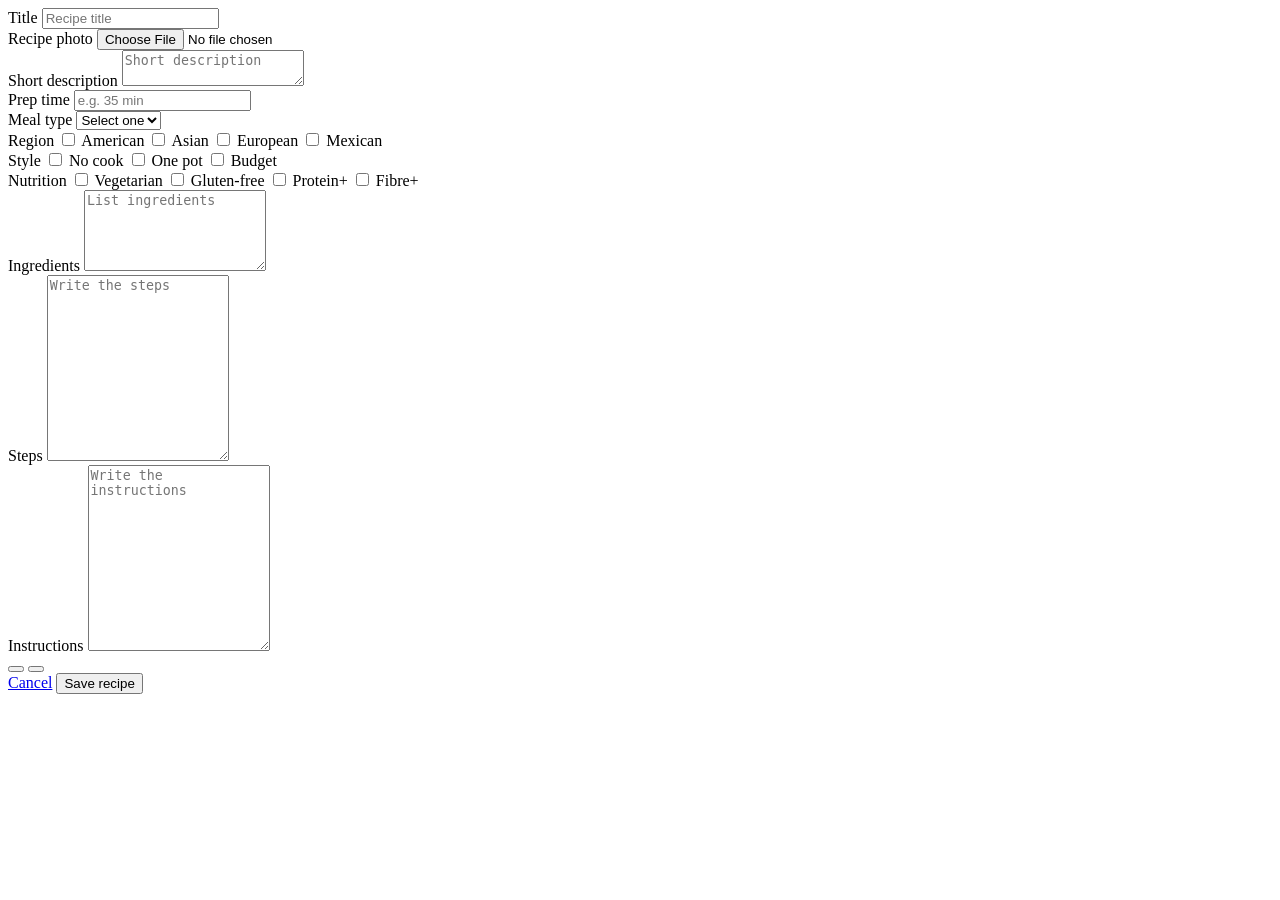
==== src/main/resources/templates/add-recipe.html @ c048ef6a "first commit (front + login/register/add recipe logic)" ====
<!DOCTYPE html>
<html lang="en" xmlns:th="http://www.thymeleaf.org">
  <head>
    <meta charset="UTF-8" />
    <meta name="viewport" content="width=device-width, initial-scale=1.0" />
    <title>Add Recipe</title>
    <link rel="stylesheet" th:href="@{/css/style.css(v=63)}" href="/css/style.css?v=63" />
  </head>
  <body class="page-recipes">
    <div th:replace="~{fragments :: navbar}"></div>

    <main class="page-content">
      <section class="add-recipe-page">
        <div class="add-recipe-shell">
          <div class="add-recipe-card add-recipe-card--split" data-book>
          <form id="add-recipe-form" class="add-recipe-form add-recipe-form--split" th:action="@{/recipes/add}" method="post" enctype="multipart/form-data">
            <input type="hidden" th:name="${_csrf.parameterName}" th:value="${_csrf.token}" />
            <div class="add-recipe-spread add-recipe-spread--one">
              <div class="add-recipe-col add-recipe-col--left">
                <div class="add-recipe-field">
                  <label for="recipe-title">Title</label>
                  <input id="recipe-title" name="title" type="text" placeholder="Recipe title" required />
                </div>
                <div class="add-recipe-field">
                  <label for="recipe-photo">Recipe photo</label>
                  <input id="recipe-photo" name="photo" type="file" accept="image/*" />
                </div>
                <div class="add-recipe-field">
                  <label for="recipe-desc">Short description</label>
                  <textarea id="recipe-desc" name="shortDescription" rows="2" placeholder="Short description"></textarea>
                </div>
                <div class="add-recipe-grid">
                  <div class="add-recipe-field">
                    <label for="recipe-time">Prep time</label>
                    <input id="recipe-time" name="prepTime" type="text" placeholder="e.g. 35 min" required />
                  </div>
                  <div class="add-recipe-field">
                    <label for="recipe-meal">Meal type</label>
                    <select id="recipe-meal" name="mealType" required>
                      <option value="" disabled selected>Select one</option>
                      <option>Breakfast</option>
                      <option>Lunch</option>
                      <option>Dinner</option>
                      <option>Dessert</option>
                    </select>
                  </div>
                </div>
                <div class="add-recipe-tags">
                  <div class="add-recipe-tag-group">
                    <span>Region</span>
                    <label><input type="checkbox" name="regionTags" value="American" /> American</label>
                    <label><input type="checkbox" name="regionTags" value="Asian" /> Asian</label>
                    <label><input type="checkbox" name="regionTags" value="European" /> European</label>
                    <label><input type="checkbox" name="regionTags" value="Mexican" /> Mexican</label>
                  </div>
                  <div class="add-recipe-tag-group">
                    <span>Style</span>
                    <label><input type="checkbox" name="styleTags" value="No cook" /> No cook</label>
                    <label><input type="checkbox" name="styleTags" value="One pot" /> One pot</label>
                    <label><input type="checkbox" name="styleTags" value="Budget" /> Budget</label>
                  </div>
                  <div class="add-recipe-tag-group">
                    <span>Nutrition</span>
                    <label><input type="checkbox" name="nutritionTags" value="Vegetarian" /> Vegetarian</label>
                    <label><input type="checkbox" name="nutritionTags" value="Gluten-free" /> Gluten-free</label>
                    <label><input type="checkbox" name="nutritionTags" value="Protein+" /> Protein+</label>
                    <label><input type="checkbox" name="nutritionTags" value="Fibre+" /> Fibre+</label>
                  </div>
                </div>
              </div>
              <div class="add-recipe-divider" aria-hidden="true"></div>
              <div class="add-recipe-col add-recipe-col--right">
                <div class="add-recipe-field add-recipe-field--fill">
                  <label for="recipe-ingredients">Ingredients</label>
                  <textarea id="recipe-ingredients" name="ingredients" rows="5" placeholder="List ingredients"></textarea>
                </div>
              </div>
            </div>

            <div class="add-recipe-spread add-recipe-spread--two">
              <div class="add-recipe-col add-recipe-col--left">
                <div class="add-recipe-field add-recipe-field--fill">
                  <label for="recipe-steps">Steps</label>
                  <textarea id="recipe-steps" name="steps" rows="12" placeholder="Write the steps"></textarea>
                </div>
              </div>
              <div class="add-recipe-divider" aria-hidden="true"></div>
              <div class="add-recipe-col add-recipe-col--right">
                <div class="add-recipe-field add-recipe-field--fill">
                  <label for="recipe-notes">Instructions</label>
                  <textarea id="recipe-notes" name="instructions" rows="12" placeholder="Write the instructions"></textarea>
                </div>
              </div>
            </div>
          </form>
          <div class="add-recipe-book-nav">
            <button class="add-recipe-arrow add-recipe-arrow--left" type="button" data-prev-page aria-label="Previous">
              <span class="add-recipe-arrow__icon" aria-hidden="true"></span>
            </button>
            <button class="add-recipe-arrow add-recipe-arrow--right" type="button" data-next-page aria-label="Next">
              <span class="add-recipe-arrow__icon" aria-hidden="true"></span>
            </button>
          </div>
          </div>
          <div class="add-recipe-actions">
            <a class="btn-secondary add-recipe-cancel" href="/profile">Cancel</a>
            <button class="btn-primary add-recipe-submit" type="submit" form="add-recipe-form">Save recipe</button>
          </div>
        </div>
      </section>
    </main>

    <div th:replace="~{fragments :: footer}"></div>
    <script>
      (() => {
        const book = document.querySelector("[data-book]");
        if (!book) return;
        const nextBtn = book.querySelector("[data-next-page]");
        const prevBtn = book.querySelector("[data-prev-page]");

        book.querySelectorAll("[data-next-page]").forEach((btn) => {
          btn.addEventListener("click", () => book.classList.add("is-page-two"));
        });
        book.querySelectorAll("[data-prev-page]").forEach((btn) => {
          btn.addEventListener("click", () => book.classList.remove("is-page-two"));
        });
      })();
    </script>
  </body>
</html>
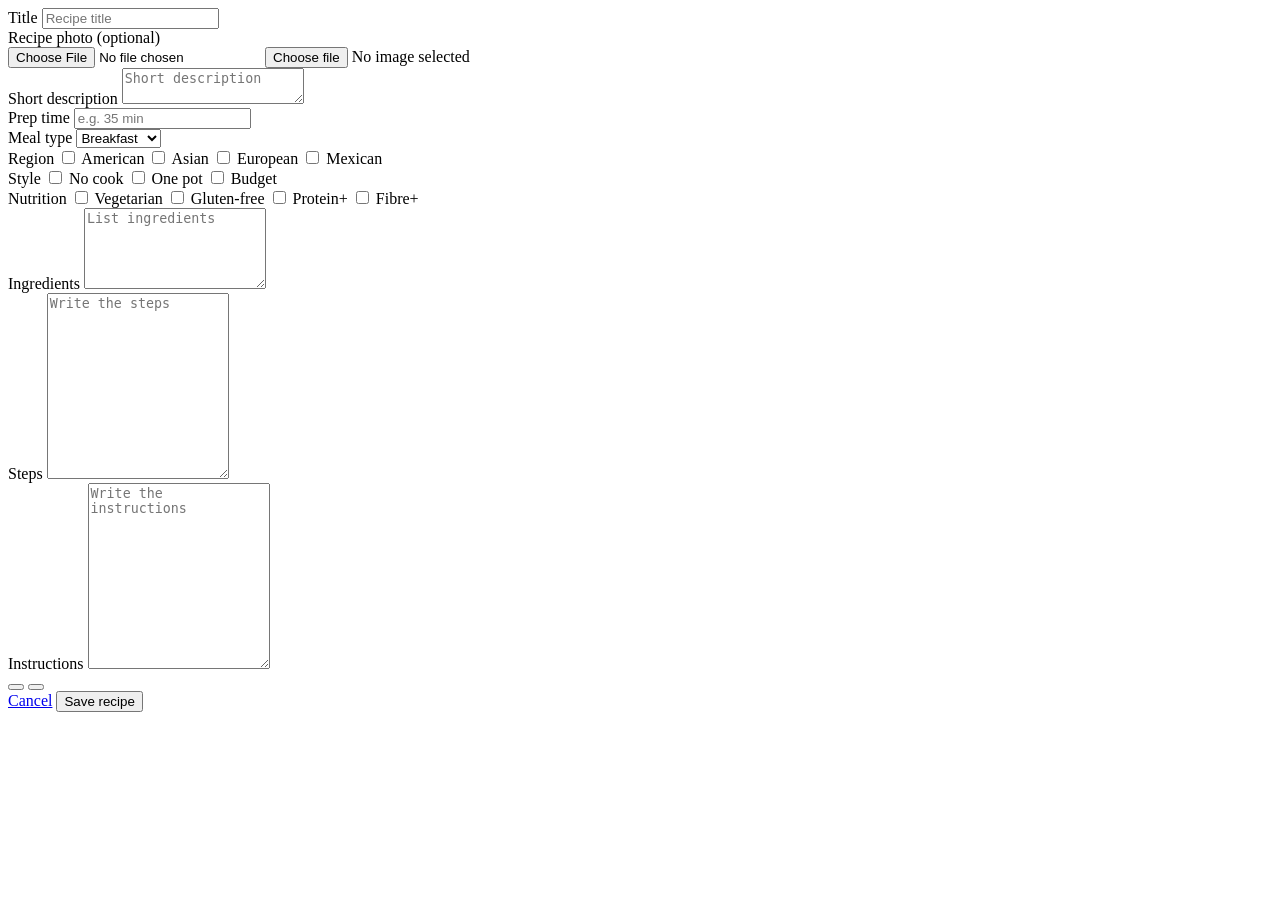
==== commit 3eb0d7c8: "recipe: fixed creating formular, edit/delete, recipe page, display in feed, save in collection + des" ====
--- a/src/main/resources/templates/add-recipe.html
+++ b/src/main/resources/templates/add-recipe.html
@@ -3,7 +3,7 @@
   <head>
     <meta charset="UTF-8" />
     <meta name="viewport" content="width=device-width, initial-scale=1.0" />
-    <title>Add Recipe</title>
+    <title th:text="${pageTitle != null ? pageTitle : 'Add Recipe'}">Add Recipe</title>
     <link rel="stylesheet" th:href="@{/css/style.css(v=63)}" href="/css/style.css?v=63" />
   </head>
   <body class="page-recipes">
@@ -13,58 +13,65 @@
       <section class="add-recipe-page">
         <div class="add-recipe-shell">
           <div class="add-recipe-card add-recipe-card--split" data-book>
-          <form id="add-recipe-form" class="add-recipe-form add-recipe-form--split" th:action="@{/recipes/add}" method="post" enctype="multipart/form-data">
+          <form id="add-recipe-form" class="add-recipe-form add-recipe-form--split" th:action="@{${formAction}}" method="post">
             <input type="hidden" th:name="${_csrf.parameterName}" th:value="${_csrf.token}" />
             <div class="add-recipe-spread add-recipe-spread--one">
               <div class="add-recipe-col add-recipe-col--left">
                 <div class="add-recipe-field">
                   <label for="recipe-title">Title</label>
-                  <input id="recipe-title" name="title" type="text" placeholder="Recipe title" required />
+                  <input id="recipe-title" name="title" type="text" placeholder="Recipe title" th:value="${recipe.title}" required />
                 </div>
                 <div class="add-recipe-field">
-                  <label for="recipe-photo">Recipe photo</label>
-                  <input id="recipe-photo" name="photo" type="file" accept="image/*" />
+                  <label for="recipe-photo">Recipe photo (optional)</label>
+                  <div class="file-field">
+                    <input id="recipe-photo" type="file" accept="image/*" />
+                    <button class="file-button" type="button" data-file-trigger
+                            th:text="${isEdit == true ? 'Change file' : 'Choose file'}">Choose file</button>
+                    <span class="file-name" data-file-name
+                          th:text="${isEdit == true ? 'Current image set' : 'No image selected'}">No image selected</span>
+                  </div>
+                  <input type="hidden" name="imagePath" th:value="${recipe.imagePath}" data-image-path />
                 </div>
                 <div class="add-recipe-field">
                   <label for="recipe-desc">Short description</label>
-                  <textarea id="recipe-desc" name="shortDescription" rows="2" placeholder="Short description"></textarea>
+                  <textarea id="recipe-desc" name="shortDescription" rows="2" placeholder="Short description" th:text="${recipe.shortDescription}"></textarea>
                 </div>
                 <div class="add-recipe-grid">
                   <div class="add-recipe-field">
                     <label for="recipe-time">Prep time</label>
-                    <input id="recipe-time" name="prepTime" type="text" placeholder="e.g. 35 min" required />
+                    <input id="recipe-time" name="prepTime" type="text" placeholder="e.g. 35 min" th:value="${recipe.prepTime}" required />
                   </div>
                   <div class="add-recipe-field">
                     <label for="recipe-meal">Meal type</label>
                     <select id="recipe-meal" name="mealType" required>
-                      <option value="" disabled selected>Select one</option>
-                      <option>Breakfast</option>
-                      <option>Lunch</option>
-                      <option>Dinner</option>
-                      <option>Dessert</option>
+                      <option value="" disabled th:selected="${recipe.mealType == null}">Select one</option>
+                      <option th:selected="${recipe.mealType == 'Breakfast'}">Breakfast</option>
+                      <option th:selected="${recipe.mealType == 'Lunch'}">Lunch</option>
+                      <option th:selected="${recipe.mealType == 'Dinner'}">Dinner</option>
+                      <option th:selected="${recipe.mealType == 'Dessert'}">Dessert</option>
                     </select>
                   </div>
                 </div>
                 <div class="add-recipe-tags">
                   <div class="add-recipe-tag-group">
                     <span>Region</span>
-                    <label><input type="checkbox" name="regionTags" value="American" /> American</label>
-                    <label><input type="checkbox" name="regionTags" value="Asian" /> Asian</label>
-                    <label><input type="checkbox" name="regionTags" value="European" /> European</label>
-                    <label><input type="checkbox" name="regionTags" value="Mexican" /> Mexican</label>
+                    <label><input type="checkbox" name="regionTags" value="American" th:checked="${recipe.regionTags != null && recipe.regionTags.contains('American')}" /> American</label>
+                    <label><input type="checkbox" name="regionTags" value="Asian" th:checked="${recipe.regionTags != null && recipe.regionTags.contains('Asian')}" /> Asian</label>
+                    <label><input type="checkbox" name="regionTags" value="European" th:checked="${recipe.regionTags != null && recipe.regionTags.contains('European')}" /> European</label>
+                    <label><input type="checkbox" name="regionTags" value="Mexican" th:checked="${recipe.regionTags != null && recipe.regionTags.contains('Mexican')}" /> Mexican</label>
                   </div>
                   <div class="add-recipe-tag-group">
                     <span>Style</span>
-                    <label><input type="checkbox" name="styleTags" value="No cook" /> No cook</label>
-                    <label><input type="checkbox" name="styleTags" value="One pot" /> One pot</label>
-                    <label><input type="checkbox" name="styleTags" value="Budget" /> Budget</label>
+                    <label><input type="checkbox" name="styleTags" value="No cook" th:checked="${recipe.styleTags != null && recipe.styleTags.contains('No cook')}" /> No cook</label>
+                    <label><input type="checkbox" name="styleTags" value="One pot" th:checked="${recipe.styleTags != null && recipe.styleTags.contains('One pot')}" /> One pot</label>
+                    <label><input type="checkbox" name="styleTags" value="Budget" th:checked="${recipe.styleTags != null && recipe.styleTags.contains('Budget')}" /> Budget</label>
                   </div>
                   <div class="add-recipe-tag-group">
                     <span>Nutrition</span>
-                    <label><input type="checkbox" name="nutritionTags" value="Vegetarian" /> Vegetarian</label>
-                    <label><input type="checkbox" name="nutritionTags" value="Gluten-free" /> Gluten-free</label>
-                    <label><input type="checkbox" name="nutritionTags" value="Protein+" /> Protein+</label>
-                    <label><input type="checkbox" name="nutritionTags" value="Fibre+" /> Fibre+</label>
+                    <label><input type="checkbox" name="nutritionTags" value="Vegetarian" th:checked="${recipe.nutritionTags != null && recipe.nutritionTags.contains('Vegetarian')}" /> Vegetarian</label>
+                    <label><input type="checkbox" name="nutritionTags" value="Gluten-free" th:checked="${recipe.nutritionTags != null && recipe.nutritionTags.contains('Gluten-free')}" /> Gluten-free</label>
+                    <label><input type="checkbox" name="nutritionTags" value="Protein+" th:checked="${recipe.nutritionTags != null && recipe.nutritionTags.contains('Protein+')}" /> Protein+</label>
+                    <label><input type="checkbox" name="nutritionTags" value="Fibre+" th:checked="${recipe.nutritionTags != null && recipe.nutritionTags.contains('Fibre+')}" /> Fibre+</label>
                   </div>
                 </div>
               </div>
@@ -72,7 +79,7 @@
               <div class="add-recipe-col add-recipe-col--right">
                 <div class="add-recipe-field add-recipe-field--fill">
                   <label for="recipe-ingredients">Ingredients</label>
-                  <textarea id="recipe-ingredients" name="ingredients" rows="5" placeholder="List ingredients"></textarea>
+                  <textarea id="recipe-ingredients" name="ingredients" rows="5" placeholder="List ingredients" data-list="dash" th:text="${recipe.ingredients}"></textarea>
                 </div>
               </div>
             </div>
@@ -81,14 +88,14 @@
               <div class="add-recipe-col add-recipe-col--left">
                 <div class="add-recipe-field add-recipe-field--fill">
                   <label for="recipe-steps">Steps</label>
-                  <textarea id="recipe-steps" name="steps" rows="12" placeholder="Write the steps"></textarea>
+                  <textarea id="recipe-steps" name="steps" rows="12" placeholder="Write the steps" data-list="number" th:text="${recipe.steps}"></textarea>
                 </div>
               </div>
               <div class="add-recipe-divider" aria-hidden="true"></div>
               <div class="add-recipe-col add-recipe-col--right">
                 <div class="add-recipe-field add-recipe-field--fill">
                   <label for="recipe-notes">Instructions</label>
-                  <textarea id="recipe-notes" name="instructions" rows="12" placeholder="Write the instructions"></textarea>
+                  <textarea id="recipe-notes" name="instructions" rows="12" placeholder="Write the instructions" th:text="${recipe.instructions}"></textarea>
                 </div>
               </div>
             </div>
@@ -111,7 +118,7 @@
     </main>
 
     <div th:replace="~{fragments :: footer}"></div>
-    <script>
+    <script th:inline="javascript">
       (() => {
         const book = document.querySelector("[data-book]");
         if (!book) return;
@@ -124,6 +131,173 @@
         book.querySelectorAll("[data-prev-page]").forEach((btn) => {
           btn.addEventListener("click", () => book.classList.remove("is-page-two"));
         });
+
+        const form = document.getElementById("add-recipe-form");
+        const fileInput = document.getElementById("recipe-photo");
+        const fileTrigger = document.querySelector("[data-file-trigger]");
+        const fileName = document.querySelector("[data-file-name]");
+        const imagePathInput = document.querySelector("[data-image-path]");
+        const submitBtn = document.querySelector(".add-recipe-submit");
+        const csrfToken = form ? form.querySelector("input[name='_csrf']")?.value : null;
+        if (fileInput && fileTrigger && fileName) {
+          fileTrigger.addEventListener("click", () => fileInput.click());
+          const defaultName = fileName.textContent;
+          fileInput.addEventListener("change", () => {
+            if (!fileInput.files || fileInput.files.length === 0) {
+              fileName.textContent = defaultName;
+              return;
+            }
+
+            fileName.textContent = "Uploading...";
+            if (submitBtn) submitBtn.disabled = true;
+
+            const formData = new FormData();
+            formData.append("photo", fileInput.files[0]);
+
+            fetch("/recipes/upload-image", {
+              method: "POST",
+              body: formData,
+              headers: csrfToken ? { "X-CSRF-TOKEN": csrfToken } : {},
+            })
+              .then((res) => res.json())
+              .then((data) => {
+                if (data && data.ok && data.url) {
+                  if (imagePathInput) imagePathInput.value = data.url;
+                  fileName.textContent = fileInput.files[0].name;
+                } else {
+                  fileName.textContent = "Upload failed";
+                }
+              })
+              .catch(() => {
+                fileName.textContent = "Upload failed";
+              })
+              .finally(() => {
+                if (submitBtn) submitBtn.disabled = false;
+              });
+          });
+        }
+
+        if (form && fileInput) {
+          form.addEventListener("submit", (event) => {
+            if (fileInput.files && fileInput.files.length > 0 && !imagePathInput.value) {
+              event.preventDefault();
+              fileName.textContent = "Upload not finished";
+            }
+          });
+        }
+
+        if (form && fileInput) {
+          form.addEventListener("submit", () => {
+            if (!fileInput.files || fileInput.files.length === 0) {
+              fileInput.disabled = true;
+              form.removeAttribute("enctype");
+            }
+          });
+        }
+
+          const applyListBehavior = (textarea) => {
+            const mode = textarea.getAttribute("data-list");
+            if (!mode) return;
+
+          const prefixForIndex = (index) => (mode === "number" ? `${index}. ` : "- ");
+
+          const lastNumberedIndex = (value) => {
+            let last = 0;
+            value.split("\n").forEach((line) => {
+              const match = line.trim().match(/^(\d+)\.\s+/);
+              if (match) last = Math.max(last, parseInt(match[1], 10));
+            });
+            return last;
+          };
+
+          const normalizeStart = () => {
+            if (textarea.value.trim().length === 0) {
+              textarea.value = prefixForIndex(1);
+            }
+          };
+
+          textarea.addEventListener("focus", () => {
+            if (textarea.value.trim().length === 0) {
+              normalizeStart();
+            }
+          });
+
+          textarea.addEventListener("keydown", (event) => {
+            if (event.key !== "Enter") return;
+            if (event.shiftKey) {
+              return;
+            }
+            event.preventDefault();
+            const value = textarea.value;
+            const selectionStart = textarea.selectionStart;
+            const selectionEnd = textarea.selectionEnd;
+            const before = value.slice(0, selectionStart);
+            const after = value.slice(selectionEnd);
+            const nextIndex = mode === "number" ? lastNumberedIndex(before) + 1 : 1;
+            const insert = "\n" + prefixForIndex(nextIndex);
+            textarea.value = before + insert + after;
+            const newPos = before.length + insert.length;
+            textarea.selectionStart = newPos;
+            textarea.selectionEnd = newPos;
+          });
+
+          if (mode === "dash") {
+            const normalizeLines = () => {
+              const lines = textarea.value.split("\n");
+              const normalized = lines.map((line) => {
+                const trimmed = line.trim();
+                if (trimmed.length === 0) return "";
+                if (trimmed === "-") return "";
+                if (trimmed.startsWith("- ")) return trimmed;
+                return "- " + trimmed.replace(/^-+\\s*/, "");
+              });
+              textarea.value = normalized.join("\n");
+            };
+
+            textarea.addEventListener("keydown", (event) => {
+              if (event.key !== "Backspace") return;
+              if (textarea.selectionStart !== textarea.selectionEnd) return;
+
+              const value = textarea.value;
+              const pos = textarea.selectionStart;
+              const lineStart = value.lastIndexOf("\n", pos - 1) + 1;
+              const lineEnd = value.indexOf("\n", pos);
+              const end = lineEnd === -1 ? value.length : lineEnd;
+              const line = value.slice(lineStart, end);
+              const cursorInLine = pos - lineStart;
+
+              if (line.trim() === "-" && cursorInLine >= line.length) {
+                event.preventDefault();
+                const before = value.slice(0, lineStart);
+                const after = value.slice(end);
+                const newBefore = lineStart > 0 ? before.slice(0, -1) : before;
+                const newPos = newBefore.length;
+                textarea.value = newBefore + after;
+                textarea.selectionStart = newPos;
+                textarea.selectionEnd = newPos;
+                return;
+              }
+
+              if (line.startsWith("- ") && cursorInLine <= 2) {
+                event.preventDefault();
+                const newLine = line.slice(2);
+                textarea.value = value.slice(0, lineStart) + newLine + value.slice(end);
+                textarea.selectionStart = lineStart;
+                textarea.selectionEnd = lineStart;
+              }
+            });
+
+            textarea.addEventListener("paste", () => {
+              setTimeout(normalizeLines, 0);
+            });
+
+            textarea.addEventListener("blur", () => {
+              normalizeLines();
+            });
+          }
+        };
+
+        document.querySelectorAll("textarea[data-list]").forEach(applyListBehavior);
       })();
     </script>
   </body>
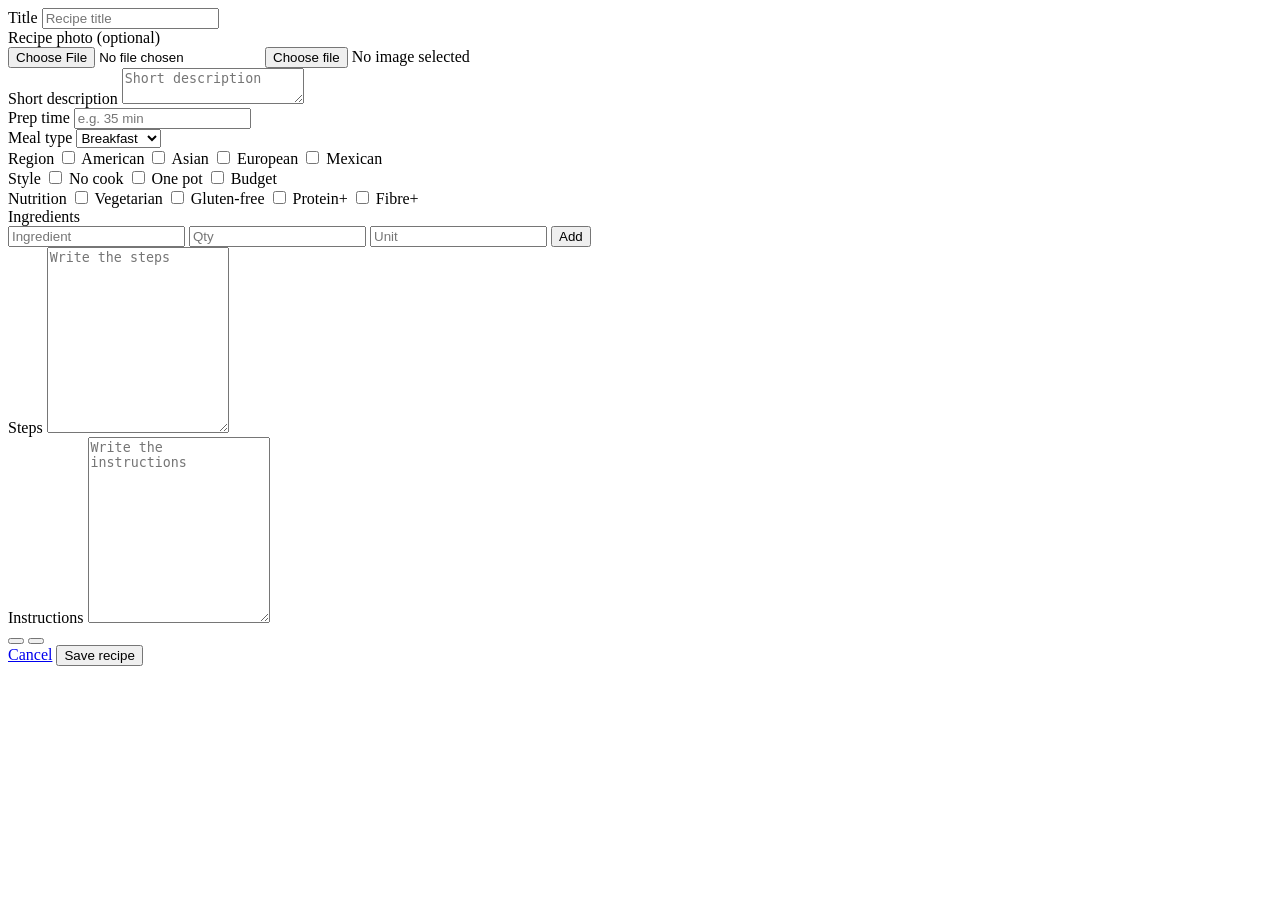
==== commit 32ea5699: "Replaced text-based ingredients with structured ingredient, quantity and unit fields" ====
--- a/src/main/resources/templates/add-recipe.html
+++ b/src/main/resources/templates/add-recipe.html
@@ -78,8 +78,29 @@
               <div class="add-recipe-divider" aria-hidden="true"></div>
               <div class="add-recipe-col add-recipe-col--right">
                 <div class="add-recipe-field add-recipe-field--fill">
-                  <label for="recipe-ingredients">Ingredients</label>
-                  <textarea id="recipe-ingredients" name="ingredients" rows="5" placeholder="List ingredients" data-list="dash" th:text="${recipe.ingredients}"></textarea>
+                  <label>Ingredients</label>
+                  <div class="add-recipe-ingredients" data-ingredient-rows>
+                    <div class="add-recipe-ingredient-row" th:each="item, stat : ${recipe.ingredientItems}">
+                      <input type="text"
+                             th:name="|ingredientItems[${stat.index}].name|"
+                             th:value="${item.name}"
+                             placeholder="Ingredient"
+                             required />
+                      <input type="number"
+                         inputmode="decimal"
+                             th:name="|ingredientItems[${stat.index}].quantity|"
+                             th:value="${item.quantity}"
+                             placeholder="Qty"
+                             required />
+                       <input type="text"
+                         th:name="|ingredientItems[${stat.index}].unit|"
+                         th:value="${item.unit}"
+                         placeholder="Unit"
+                         required />
+                      <button class="btn-secondary" type="button" data-ingredient-action
+                              th:text="${stat.last ? 'Add' : 'Remove'}">Add</button>
+                    </div>
+                  </div>
                 </div>
               </div>
             </div>
@@ -195,6 +216,80 @@
           });
         }
 
+        const ingredientRows = document.querySelector("[data-ingredient-rows]");
+        const reindexIngredientRows = () => {
+          if (!ingredientRows) return;
+          const rows = ingredientRows.querySelectorAll(".add-recipe-ingredient-row");
+          rows.forEach((row, index) => {
+            const nameInput = row.querySelector("input[placeholder='Ingredient']");
+            const quantityInput = row.querySelector("input[placeholder='Qty']");
+            const unitInput = row.querySelector("input[placeholder='Unit']");
+            if (nameInput) nameInput.name = `ingredientItems[${index}].name`;
+            if (quantityInput) quantityInput.name = `ingredientItems[${index}].quantity`;
+            if (unitInput) unitInput.name = `ingredientItems[${index}].unit`;
+          });
+        };
+
+        const syncIngredientActionButtons = () => {
+          if (!ingredientRows) return;
+          const rows = Array.from(ingredientRows.querySelectorAll(".add-recipe-ingredient-row"));
+          rows.forEach((row, index) => {
+            const actionButton = row.querySelector("[data-ingredient-action]");
+            if (!actionButton) return;
+            const isLast = index === rows.length - 1;
+            actionButton.textContent = isLast ? "Add" : "Remove";
+            actionButton.setAttribute("data-action", isLast ? "add" : "remove");
+          });
+        };
+
+        const createIngredientRow = () => {
+          const row = document.createElement("div");
+          row.className = "add-recipe-ingredient-row";
+          row.innerHTML = `
+            <input type="text" placeholder="Ingredient" required />
+            <input type="number" inputmode="decimal" placeholder="Qty" required />
+            <input type="text" placeholder="Unit" required />
+            <button class="btn-secondary" type="button" data-ingredient-action data-action="add">Add</button>
+          `;
+          return row;
+        };
+
+        if (ingredientRows) {
+          ingredientRows.addEventListener("click", (event) => {
+            const target = event.target;
+            if (!(target instanceof HTMLElement)) return;
+            if (!target.matches("[data-ingredient-action]")) return;
+
+            const row = target.closest(".add-recipe-ingredient-row");
+            if (!row) return;
+            const action = target.getAttribute("data-action");
+
+            if (action === "add") {
+              ingredientRows.appendChild(createIngredientRow());
+              reindexIngredientRows();
+              syncIngredientActionButtons();
+              return;
+            }
+
+            const rows = ingredientRows.querySelectorAll(".add-recipe-ingredient-row");
+
+            if (rows.length <= 1) {
+              row.querySelectorAll("input").forEach((input) => {
+                input.value = "";
+              });
+              syncIngredientActionButtons();
+              return;
+            }
+
+            row.remove();
+            reindexIngredientRows();
+            syncIngredientActionButtons();
+          });
+        }
+
+        reindexIngredientRows();
+        syncIngredientActionButtons();
+
           const applyListBehavior = (textarea) => {
             const mode = textarea.getAttribute("data-list");
             if (!mode) return;
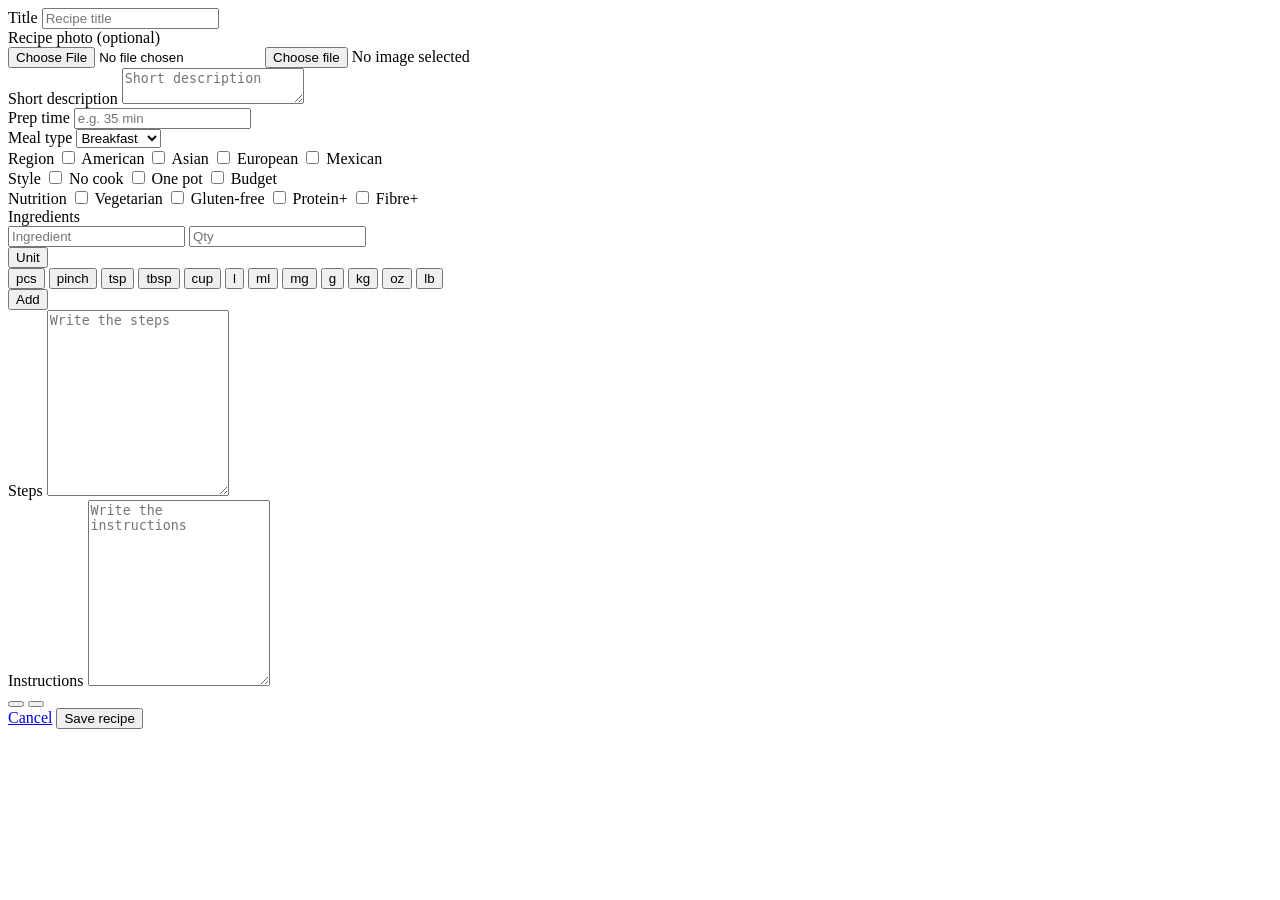
==== commit c9b06fc9: "Enhanced recipe form with incrementable quantity, ingredient autofill and unit dropdown" ====
--- a/src/main/resources/templates/add-recipe.html
+++ b/src/main/resources/templates/add-recipe.html
@@ -84,23 +84,47 @@
                       <input type="text"
                              th:name="|ingredientItems[${stat.index}].name|"
                              th:value="${item.name}"
+                         list="ingredient-suggestions"
                              placeholder="Ingredient"
                              required />
                       <input type="number"
                          inputmode="decimal"
+                           min="0"
+                           step="0.5"
                              th:name="|ingredientItems[${stat.index}].quantity|"
                              th:value="${item.quantity}"
                              placeholder="Qty"
                              required />
-                       <input type="text"
-                         th:name="|ingredientItems[${stat.index}].unit|"
-                         th:value="${item.unit}"
-                         placeholder="Unit"
-                         required />
+                      <div class="ingredient-unit-select" data-unit-select>
+                        <input type="hidden"
+                               data-unit-value
+                               th:name="|ingredientItems[${stat.index}].unit|"
+                               th:value="${item.unit}" />
+                        <button type="button"
+                                class="ingredient-unit-trigger"
+                                data-unit-trigger
+                          aria-expanded="false"
+                                th:text="${item.unit != null && !#strings.isEmpty(item.unit) ? item.unit : 'Unit'}">Unit</button>
+                        <div class="ingredient-unit-menu" data-unit-menu>
+                          <button type="button" class="ingredient-unit-option" data-unit-option data-value="pcs">pcs</button>
+                          <button type="button" class="ingredient-unit-option" data-unit-option data-value="pinch">pinch</button>
+                          <button type="button" class="ingredient-unit-option" data-unit-option data-value="tsp">tsp</button>
+                          <button type="button" class="ingredient-unit-option" data-unit-option data-value="tbsp">tbsp</button>
+                          <button type="button" class="ingredient-unit-option" data-unit-option data-value="cup">cup</button>
+                          <button type="button" class="ingredient-unit-option" data-unit-option data-value="l">l</button>
+                          <button type="button" class="ingredient-unit-option" data-unit-option data-value="ml">ml</button>
+                          <button type="button" class="ingredient-unit-option" data-unit-option data-value="mg">mg</button>
+                          <button type="button" class="ingredient-unit-option" data-unit-option data-value="g">g</button>
+                          <button type="button" class="ingredient-unit-option" data-unit-option data-value="kg">kg</button>
+                          <button type="button" class="ingredient-unit-option" data-unit-option data-value="oz">oz</button>
+                          <button type="button" class="ingredient-unit-option" data-unit-option data-value="lb">lb</button>
+                        </div>
+                      </div>
                       <button class="btn-secondary" type="button" data-ingredient-action
                               th:text="${stat.last ? 'Add' : 'Remove'}">Add</button>
                     </div>
                   </div>
+                  <datalist id="ingredient-suggestions"></datalist>
                 </div>
               </div>
             </div>
@@ -154,6 +178,10 @@
         });
 
         const form = document.getElementById("add-recipe-form");
+        const ingredientSuggestionsList = document.getElementById("ingredient-suggestions");
+        const ingredientSuggestionCache = new Map();
+        let ingredientSuggestTimer = null;
+        let ingredientSuggestAbortController = null;
         const fileInput = document.getElementById("recipe-photo");
         const fileTrigger = document.querySelector("[data-file-trigger]");
         const fileName = document.querySelector("[data-file-name]");
@@ -217,16 +245,125 @@
         }
 
         const ingredientRows = document.querySelector("[data-ingredient-rows]");
+        const renderIngredientSuggestions = (suggestions) => {
+          if (!ingredientSuggestionsList) return;
+          ingredientSuggestionsList.innerHTML = "";
+          suggestions.forEach((suggestion) => {
+            const option = document.createElement("option");
+            option.value = suggestion;
+            ingredientSuggestionsList.appendChild(option);
+          });
+        };
+
+        const requestIngredientSuggestions = (query) => {
+          if (!ingredientSuggestionsList) return;
+          const normalized = (query || "").trim().toLowerCase();
+
+          if (normalized.length < 2) {
+            renderIngredientSuggestions([]);
+            return;
+          }
+
+          if (ingredientSuggestionCache.has(normalized)) {
+            renderIngredientSuggestions(ingredientSuggestionCache.get(normalized) || []);
+            return;
+          }
+
+          if (ingredientSuggestAbortController) {
+            ingredientSuggestAbortController.abort();
+          }
+
+          ingredientSuggestAbortController = new AbortController();
+          fetch(`/recipes/ingredients/suggestions?q=${encodeURIComponent(normalized)}`, {
+            signal: ingredientSuggestAbortController.signal,
+          })
+            .then((res) => (res.ok ? res.json() : []))
+            .then((data) => {
+              const suggestions = Array.isArray(data) ? data.filter((value) => typeof value === "string") : [];
+              ingredientSuggestionCache.set(normalized, suggestions);
+              renderIngredientSuggestions(suggestions);
+            })
+            .catch((error) => {
+              if (error && error.name === "AbortError") {
+                return;
+              }
+              renderIngredientSuggestions([]);
+            });
+        };
         const reindexIngredientRows = () => {
           if (!ingredientRows) return;
           const rows = ingredientRows.querySelectorAll(".add-recipe-ingredient-row");
           rows.forEach((row, index) => {
             const nameInput = row.querySelector("input[placeholder='Ingredient']");
             const quantityInput = row.querySelector("input[placeholder='Qty']");
-            const unitInput = row.querySelector("input[placeholder='Unit']");
+            const unitInput = row.querySelector("input[data-unit-value]");
             if (nameInput) nameInput.name = `ingredientItems[${index}].name`;
             if (quantityInput) quantityInput.name = `ingredientItems[${index}].quantity`;
             if (unitInput) unitInput.name = `ingredientItems[${index}].unit`;
+          });
+        };
+
+        const syncCustomUnitState = (row) => {
+          const unitValueInput = row.querySelector("input[data-unit-value]");
+          const unitTrigger = row.querySelector("[data-unit-trigger]");
+          if (!unitValueInput || !unitTrigger) return;
+
+          const value = unitValueInput.value ? unitValueInput.value.trim() : "";
+          unitTrigger.textContent = value || "Unit";
+          unitTrigger.classList.toggle("is-empty", value.length === 0);
+
+          row.querySelectorAll("[data-unit-option]").forEach((optionButton) => {
+            if (!(optionButton instanceof HTMLButtonElement)) return;
+            optionButton.classList.toggle("is-selected", optionButton.dataset.value === value);
+          });
+        };
+
+        const closeUnitMenus = (except) => {
+          if (!ingredientRows) return;
+          ingredientRows.querySelectorAll("[data-unit-select].is-open").forEach((selectRoot) => {
+            if (except && selectRoot === except) return;
+            selectRoot.classList.remove("is-open");
+            const trigger = selectRoot.querySelector("[data-unit-trigger]");
+            if (trigger instanceof HTMLButtonElement) {
+              trigger.setAttribute("aria-expanded", "false");
+            }
+          });
+        };
+
+        const getIngredientRowState = (row) => {
+          const nameInput = row.querySelector("input[placeholder='Ingredient']");
+          const quantityInput = row.querySelector("input[placeholder='Qty']");
+          const unitInput = row.querySelector("input[data-unit-value]");
+
+          const nameValue = nameInput instanceof HTMLInputElement ? nameInput.value.trim() : "";
+          const quantityValue = quantityInput instanceof HTMLInputElement ? quantityInput.value.trim() : "";
+          const unitValue = unitInput instanceof HTMLInputElement ? unitInput.value.trim() : "";
+
+          const hasAny = nameValue.length > 0 || quantityValue.length > 0 || unitValue.length > 0;
+          const hasAll = nameValue.length > 0 && quantityValue.length > 0 && unitValue.length > 0;
+
+          return {
+            nameInput,
+            quantityInput,
+            unitInput,
+            hasAny,
+            hasAll,
+            missingName: nameValue.length === 0,
+            missingQuantity: quantityValue.length === 0,
+            missingUnit: unitValue.length === 0,
+          };
+        };
+
+        const syncIngredientRowRequirements = () => {
+          if (!ingredientRows) return;
+          ingredientRows.querySelectorAll(".add-recipe-ingredient-row").forEach((row) => {
+            const state = getIngredientRowState(row);
+            if (state.nameInput instanceof HTMLInputElement) {
+              state.nameInput.required = state.hasAny;
+            }
+            if (state.quantityInput instanceof HTMLInputElement) {
+              state.quantityInput.required = state.hasAny;
+            }
           });
         };
 
@@ -247,17 +384,141 @@
           row.className = "add-recipe-ingredient-row";
           row.innerHTML = `
             <input type="text" placeholder="Ingredient" required />
-            <input type="number" inputmode="decimal" placeholder="Qty" required />
-            <input type="text" placeholder="Unit" required />
+            <input type="number" inputmode="decimal" min="0" step="0.5" placeholder="Qty" required />
+            <div class="ingredient-unit-select" data-unit-select>
+              <input type="hidden" data-unit-value value="" />
+              <button type="button" class="ingredient-unit-trigger is-empty" data-unit-trigger aria-expanded="false">Unit</button>
+              <div class="ingredient-unit-menu" data-unit-menu>
+                <button type="button" class="ingredient-unit-option" data-unit-option data-value="pcs">pcs</button>
+                <button type="button" class="ingredient-unit-option" data-unit-option data-value="pinch">pinch</button>
+                <button type="button" class="ingredient-unit-option" data-unit-option data-value="tsp">tsp</button>
+                <button type="button" class="ingredient-unit-option" data-unit-option data-value="tbsp">tbsp</button>
+                <button type="button" class="ingredient-unit-option" data-unit-option data-value="cup">cup</button>
+                <button type="button" class="ingredient-unit-option" data-unit-option data-value="l">l</button>
+                <button type="button" class="ingredient-unit-option" data-unit-option data-value="ml">ml</button>
+                <button type="button" class="ingredient-unit-option" data-unit-option data-value="mg">mg</button>
+                <button type="button" class="ingredient-unit-option" data-unit-option data-value="g">g</button>
+                <button type="button" class="ingredient-unit-option" data-unit-option data-value="kg">kg</button>
+                <button type="button" class="ingredient-unit-option" data-unit-option data-value="oz">oz</button>
+                <button type="button" class="ingredient-unit-option" data-unit-option data-value="lb">lb</button>
+              </div>
+            </div>
             <button class="btn-secondary" type="button" data-ingredient-action data-action="add">Add</button>
           `;
+          const ingredientInput = row.querySelector("input[placeholder='Ingredient']");
+          if (ingredientInput && ingredientSuggestionsList) {
+            ingredientInput.setAttribute("list", "ingredient-suggestions");
+          }
           return row;
         };
 
         if (ingredientRows) {
+          const qtyArrowZoneWidth = 18;
+          const unitArrowZoneWidth = 20;
+
+          ingredientRows.addEventListener("pointermove", (event) => {
+            const target = event.target;
+            if (target instanceof HTMLInputElement) {
+              if (target.type !== "number" || target.placeholder !== "Qty") return;
+
+              const rect = target.getBoundingClientRect();
+              const onArrowZone = event.clientX >= rect.right - qtyArrowZoneWidth;
+              target.style.cursor = onArrowZone ? "pointer" : "text";
+              return;
+            }
+
+            if (!(target instanceof HTMLButtonElement) || !target.matches("[data-unit-trigger]")) return;
+            const rect = target.getBoundingClientRect();
+            const onArrowZone = event.clientX >= rect.right - unitArrowZoneWidth;
+            target.style.cursor = onArrowZone ? "pointer" : "default";
+          });
+
+          ingredientRows.addEventListener("pointerleave", (event) => {
+            const target = event.target;
+            if (target instanceof HTMLInputElement) {
+              if (target.type !== "number" || target.placeholder !== "Qty") return;
+              target.style.cursor = "text";
+              return;
+            }
+
+            if (!(target instanceof HTMLButtonElement) || !target.matches("[data-unit-trigger]")) return;
+            target.style.cursor = "default";
+          }, true);
+
+          ingredientRows.addEventListener("pointerdown", (event) => {
+            const target = event.target;
+            if (!(target instanceof HTMLInputElement)) return;
+            if (target.type !== "number" || target.placeholder !== "Qty") return;
+
+            const rect = target.getBoundingClientRect();
+            const clickedArrowZone = event.clientX >= rect.right - qtyArrowZoneWidth;
+            if (!clickedArrowZone) return;
+
+            event.preventDefault();
+
+            const clickedUpperHalf = event.clientY < rect.top + rect.height / 2;
+            if (clickedUpperHalf) {
+              target.stepUp();
+            } else {
+              target.stepDown();
+              if (!Number.isNaN(target.valueAsNumber) && target.valueAsNumber < 0) {
+                target.value = "0";
+              }
+            }
+
+            target.dispatchEvent(new Event("input", { bubbles: true }));
+            target.dispatchEvent(new Event("change", { bubbles: true }));
+          });
+
+          ingredientRows.addEventListener("input", (event) => {
+            const target = event.target;
+            if (target instanceof HTMLInputElement && target.placeholder === "Ingredient") {
+              if (ingredientSuggestTimer) {
+                clearTimeout(ingredientSuggestTimer);
+              }
+              ingredientSuggestTimer = window.setTimeout(() => {
+                requestIngredientSuggestions(target.value);
+              }, 180);
+            }
+
+            if (!(target instanceof HTMLInputElement)) return;
+            if (target.type !== "number" || target.placeholder !== "Qty") return;
+            if (target.value === "") return;
+
+            const value = Number.parseFloat(target.value);
+            if (!Number.isNaN(value) && value < 0) {
+              target.value = "0";
+            }
+          });
+
           ingredientRows.addEventListener("click", (event) => {
             const target = event.target;
             if (!(target instanceof HTMLElement)) return;
+
+            const unitOption = target.closest("[data-unit-option]");
+            if (unitOption instanceof HTMLButtonElement) {
+              const row = unitOption.closest(".add-recipe-ingredient-row");
+              if (!row) return;
+              const unitValueInput = row.querySelector("input[data-unit-value]");
+              if (unitValueInput) {
+                unitValueInput.value = unitOption.dataset.value || "";
+              }
+              syncCustomUnitState(row);
+              closeUnitMenus();
+              return;
+            }
+
+            const unitTrigger = target.closest("[data-unit-trigger]");
+            if (unitTrigger instanceof HTMLButtonElement) {
+              const selectRoot = unitTrigger.closest("[data-unit-select]");
+              if (!selectRoot) return;
+              const willOpen = !selectRoot.classList.contains("is-open");
+              closeUnitMenus(selectRoot);
+              selectRoot.classList.toggle("is-open", willOpen);
+              unitTrigger.setAttribute("aria-expanded", willOpen ? "true" : "false");
+              return;
+            }
+
             if (!target.matches("[data-ingredient-action]")) return;
 
             const row = target.closest(".add-recipe-ingredient-row");
@@ -268,6 +529,7 @@
               ingredientRows.appendChild(createIngredientRow());
               reindexIngredientRows();
               syncIngredientActionButtons();
+              syncIngredientRowRequirements();
               return;
             }
 
@@ -277,18 +539,85 @@
               row.querySelectorAll("input").forEach((input) => {
                 input.value = "";
               });
+              const unitInput = row.querySelector("input[data-unit-value]");
+              if (unitInput) {
+                unitInput.value = "";
+              }
+              syncCustomUnitState(row);
               syncIngredientActionButtons();
+              syncIngredientRowRequirements();
               return;
             }
 
             row.remove();
             reindexIngredientRows();
             syncIngredientActionButtons();
+            syncIngredientRowRequirements();
+          });
+
+          document.addEventListener("click", (event) => {
+            const target = event.target;
+            if (!(target instanceof Node)) return;
+            if (!ingredientRows.contains(target)) {
+              closeUnitMenus();
+            }
+          });
+        }
+
+        if (form && ingredientRows) {
+          form.addEventListener("submit", (event) => {
+            syncIngredientRowRequirements();
+
+            const rows = Array.from(ingredientRows.querySelectorAll(".add-recipe-ingredient-row"));
+            const rowStates = rows.map((row) => ({ row, state: getIngredientRowState(row) }));
+            const completeRowsCount = rowStates.filter(({ state }) => state.hasAll).length;
+            const invalidRow = rowStates.find(({ state }) => state.hasAny && !state.hasAll);
+
+            if (invalidRow) {
+              event.preventDefault();
+              const { row, state } = invalidRow;
+
+              if (state.missingName && state.nameInput instanceof HTMLInputElement) {
+                state.nameInput.focus();
+                return;
+              }
+
+              if (state.missingQuantity && state.quantityInput instanceof HTMLInputElement) {
+                state.quantityInput.focus();
+                return;
+              }
+
+              const trigger = row.querySelector("[data-unit-trigger]");
+              if (trigger instanceof HTMLButtonElement) {
+                trigger.focus();
+                const selectRoot = trigger.closest("[data-unit-select]");
+                if (selectRoot) {
+                  closeUnitMenus(selectRoot);
+                  selectRoot.classList.add("is-open");
+                  trigger.setAttribute("aria-expanded", "true");
+                }
+              }
+              return;
+            }
+
+            if (completeRowsCount === 0) {
+              event.preventDefault();
+              const firstRow = rows[0];
+              const firstNameInput = firstRow ? firstRow.querySelector("input[placeholder='Ingredient']") : null;
+              if (firstNameInput instanceof HTMLInputElement) {
+                firstNameInput.focus();
+              }
+              return;
+            }
           });
         }
 
         reindexIngredientRows();
         syncIngredientActionButtons();
+        if (ingredientRows) {
+          ingredientRows.querySelectorAll(".add-recipe-ingredient-row").forEach(syncCustomUnitState);
+          syncIngredientRowRequirements();
+        }
 
           const applyListBehavior = (textarea) => {
             const mode = textarea.getAttribute("data-list");
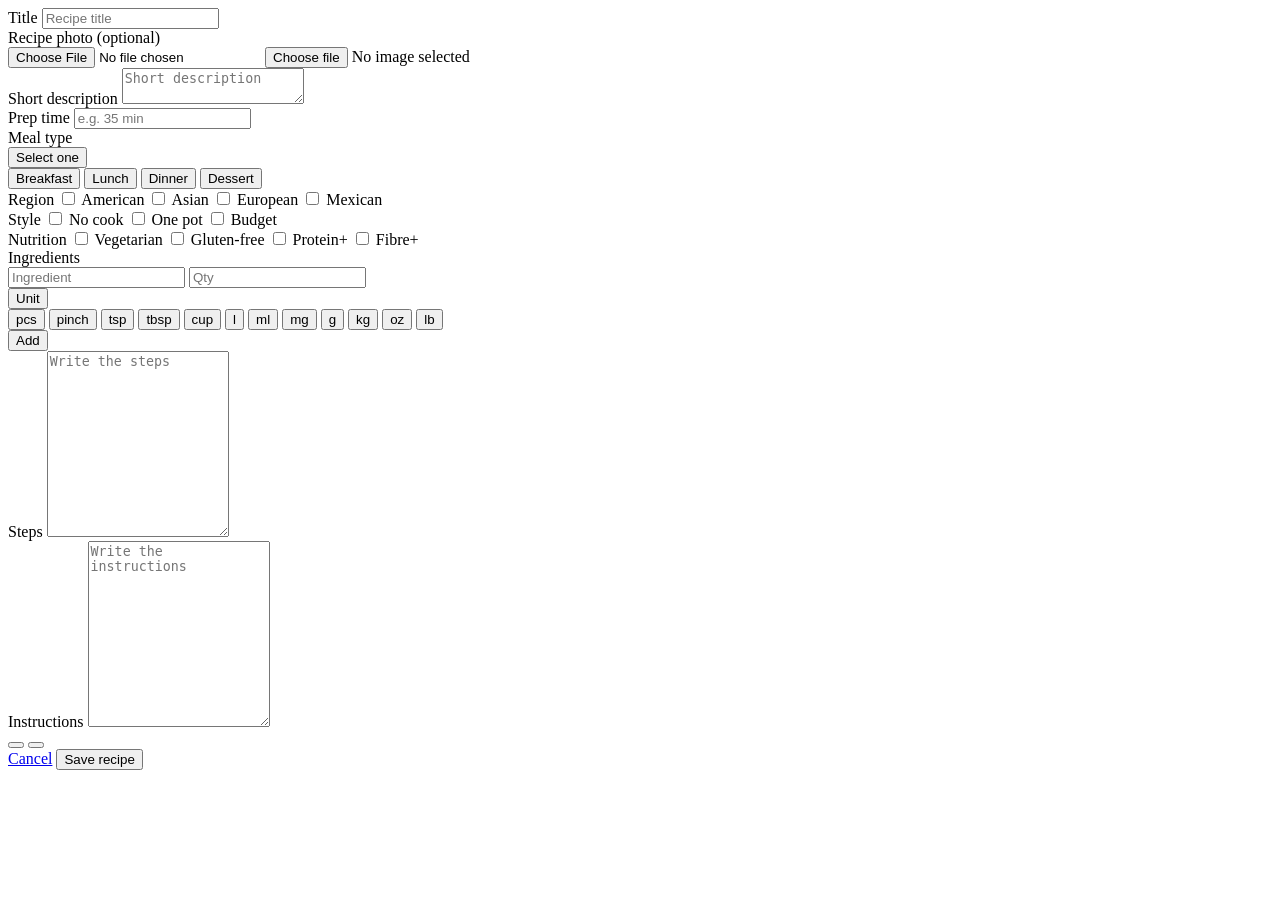
==== commit a811ed3a: "Styled Meal type dropdown to match Unit dropdown in Add Recipe form" ====
--- a/src/main/resources/templates/add-recipe.html
+++ b/src/main/resources/templates/add-recipe.html
@@ -4,7 +4,7 @@
     <meta charset="UTF-8" />
     <meta name="viewport" content="width=device-width, initial-scale=1.0" />
     <title th:text="${pageTitle != null ? pageTitle : 'Add Recipe'}">Add Recipe</title>
-    <link rel="stylesheet" th:href="@{/css/style.css(v=63)}" href="/css/style.css?v=63" />
+    <link rel="stylesheet" th:href="@{/css/style.css(v=64)}" href="/css/style.css?v=64" />
   </head>
   <body class="page-recipes">
     <div th:replace="~{fragments :: navbar}"></div>
@@ -43,13 +43,20 @@
                   </div>
                   <div class="add-recipe-field">
                     <label for="recipe-meal">Meal type</label>
-                    <select id="recipe-meal" name="mealType" required>
-                      <option value="" disabled th:selected="${recipe.mealType == null}">Select one</option>
-                      <option th:selected="${recipe.mealType == 'Breakfast'}">Breakfast</option>
-                      <option th:selected="${recipe.mealType == 'Lunch'}">Lunch</option>
-                      <option th:selected="${recipe.mealType == 'Dinner'}">Dinner</option>
-                      <option th:selected="${recipe.mealType == 'Dessert'}">Dessert</option>
-                    </select>
+                    <div class="ingredient-unit-select meal-type-select" data-meal-select>
+                      <input id="recipe-meal" type="hidden" name="mealType" th:value="${recipe.mealType}" data-meal-value />
+                      <button type="button"
+                              class="ingredient-unit-trigger meal-type-trigger"
+                              data-meal-trigger
+                              aria-expanded="false"
+                              th:text="${recipe.mealType != null && !#strings.isEmpty(recipe.mealType) ? recipe.mealType : 'Select one'}">Select one</button>
+                      <div class="ingredient-unit-menu meal-type-menu" data-meal-menu>
+                        <button type="button" class="ingredient-unit-option" data-meal-option data-value="Breakfast">Breakfast</button>
+                        <button type="button" class="ingredient-unit-option" data-meal-option data-value="Lunch">Lunch</button>
+                        <button type="button" class="ingredient-unit-option" data-meal-option data-value="Dinner">Dinner</button>
+                        <button type="button" class="ingredient-unit-option" data-meal-option data-value="Dessert">Dessert</button>
+                      </div>
+                    </div>
                   </div>
                 </div>
                 <div class="add-recipe-tags">
@@ -245,6 +252,64 @@
         }
 
         const ingredientRows = document.querySelector("[data-ingredient-rows]");
+        const mealSelectRoot = document.querySelector("[data-meal-select]");
+        const mealValueInput = document.querySelector("[data-meal-value]");
+        const mealTrigger = document.querySelector("[data-meal-trigger]");
+        const mealOptions = document.querySelectorAll("[data-meal-option]");
+
+        const syncMealState = () => {
+          if (!(mealValueInput instanceof HTMLInputElement) || !(mealTrigger instanceof HTMLButtonElement)) return;
+          const value = mealValueInput.value ? mealValueInput.value.trim() : "";
+          mealTrigger.textContent = value || "Select one";
+          mealTrigger.classList.toggle("is-empty", value.length === 0);
+
+          mealOptions.forEach((optionButton) => {
+            if (!(optionButton instanceof HTMLButtonElement)) return;
+            optionButton.classList.toggle("is-selected", optionButton.dataset.value === value);
+          });
+        };
+
+        const closeMealMenu = () => {
+          if (!(mealSelectRoot instanceof HTMLElement)) return;
+          mealSelectRoot.classList.remove("is-open");
+          if (mealTrigger instanceof HTMLButtonElement) {
+            mealTrigger.setAttribute("aria-expanded", "false");
+          }
+        };
+
+        if (mealSelectRoot instanceof HTMLElement && mealValueInput instanceof HTMLInputElement && mealTrigger instanceof HTMLButtonElement) {
+          syncMealState();
+
+          mealTrigger.addEventListener("click", () => {
+            const willOpen = !mealSelectRoot.classList.contains("is-open");
+            closeUnitMenus();
+            mealSelectRoot.classList.toggle("is-open", willOpen);
+            mealTrigger.setAttribute("aria-expanded", willOpen ? "true" : "false");
+          });
+
+          mealOptions.forEach((optionButton) => {
+            optionButton.addEventListener("click", () => {
+              mealValueInput.value = optionButton.dataset.value || "";
+              syncMealState();
+              closeMealMenu();
+            });
+          });
+
+          document.addEventListener("click", (event) => {
+            const target = event.target;
+            if (!(target instanceof Node)) return;
+            if (!mealSelectRoot.contains(target)) {
+              closeMealMenu();
+            }
+          });
+
+          document.addEventListener("keydown", (event) => {
+            if (event.key === "Escape") {
+              closeMealMenu();
+            }
+          });
+        }
+
         const renderIngredientSuggestions = (suggestions) => {
           if (!ingredientSuggestionsList) return;
           ingredientSuggestionsList.innerHTML = "";
@@ -566,6 +631,18 @@
 
         if (form && ingredientRows) {
           form.addEventListener("submit", (event) => {
+            if (mealValueInput instanceof HTMLInputElement && mealValueInput.value.trim().length === 0) {
+              event.preventDefault();
+              if (mealTrigger instanceof HTMLButtonElement) {
+                mealTrigger.focus();
+                if (mealSelectRoot instanceof HTMLElement) {
+                  mealSelectRoot.classList.add("is-open");
+                  mealTrigger.setAttribute("aria-expanded", "true");
+                }
+              }
+              return;
+            }
+
             syncIngredientRowRequirements();
 
             const rows = Array.from(ingredientRows.querySelectorAll(".add-recipe-ingredient-row"));
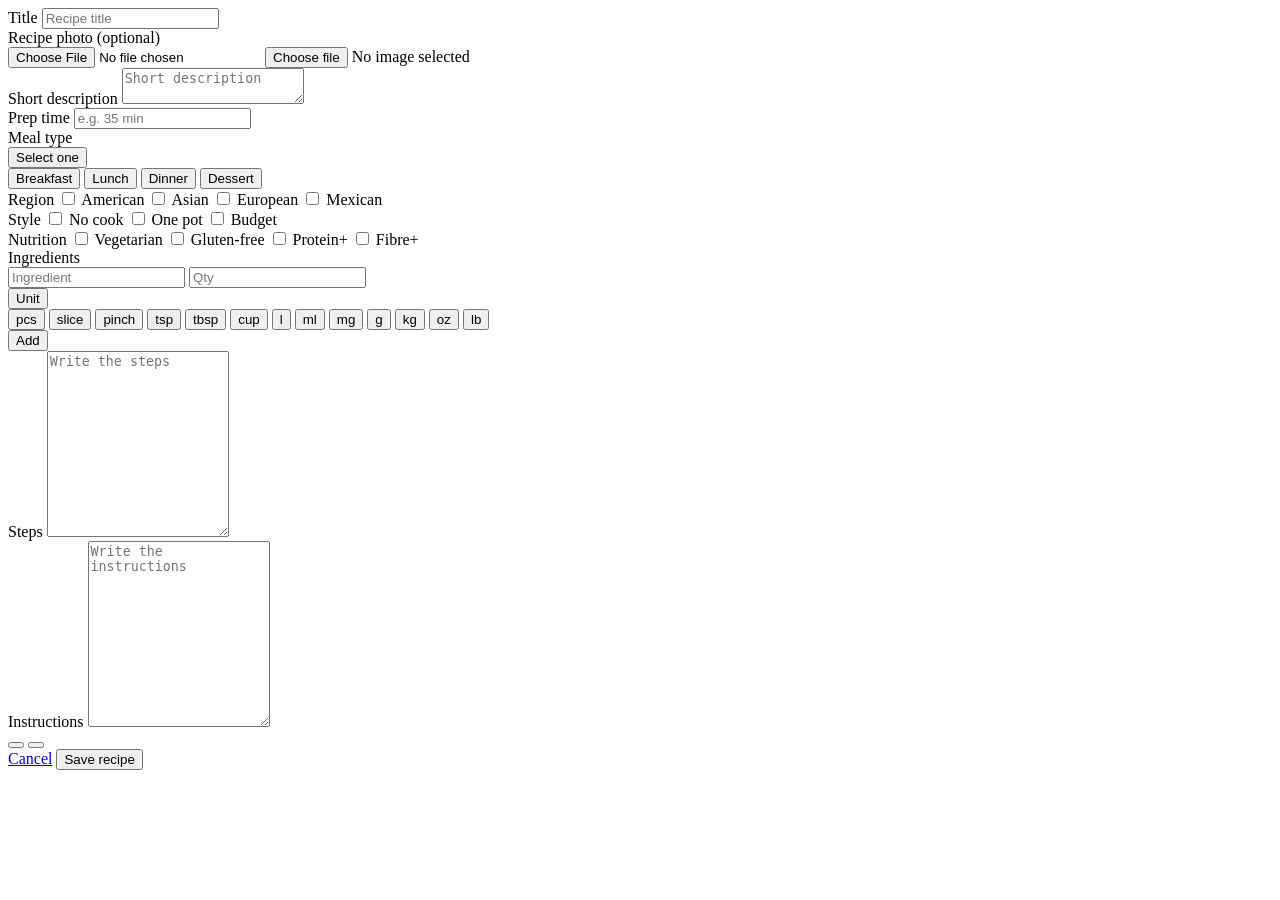
==== commit 54f21526: "Added pagination to Recipes page with limited recipes per view" ====
--- a/src/main/resources/templates/add-recipe.html
+++ b/src/main/resources/templates/add-recipe.html
@@ -114,6 +114,7 @@
                                 th:text="${item.unit != null && !#strings.isEmpty(item.unit) ? item.unit : 'Unit'}">Unit</button>
                         <div class="ingredient-unit-menu" data-unit-menu>
                           <button type="button" class="ingredient-unit-option" data-unit-option data-value="pcs">pcs</button>
+                          <button type="button" class="ingredient-unit-option" data-unit-option data-value="slice">slice</button>
                           <button type="button" class="ingredient-unit-option" data-unit-option data-value="pinch">pinch</button>
                           <button type="button" class="ingredient-unit-option" data-unit-option data-value="tsp">tsp</button>
                           <button type="button" class="ingredient-unit-option" data-unit-option data-value="tbsp">tbsp</button>
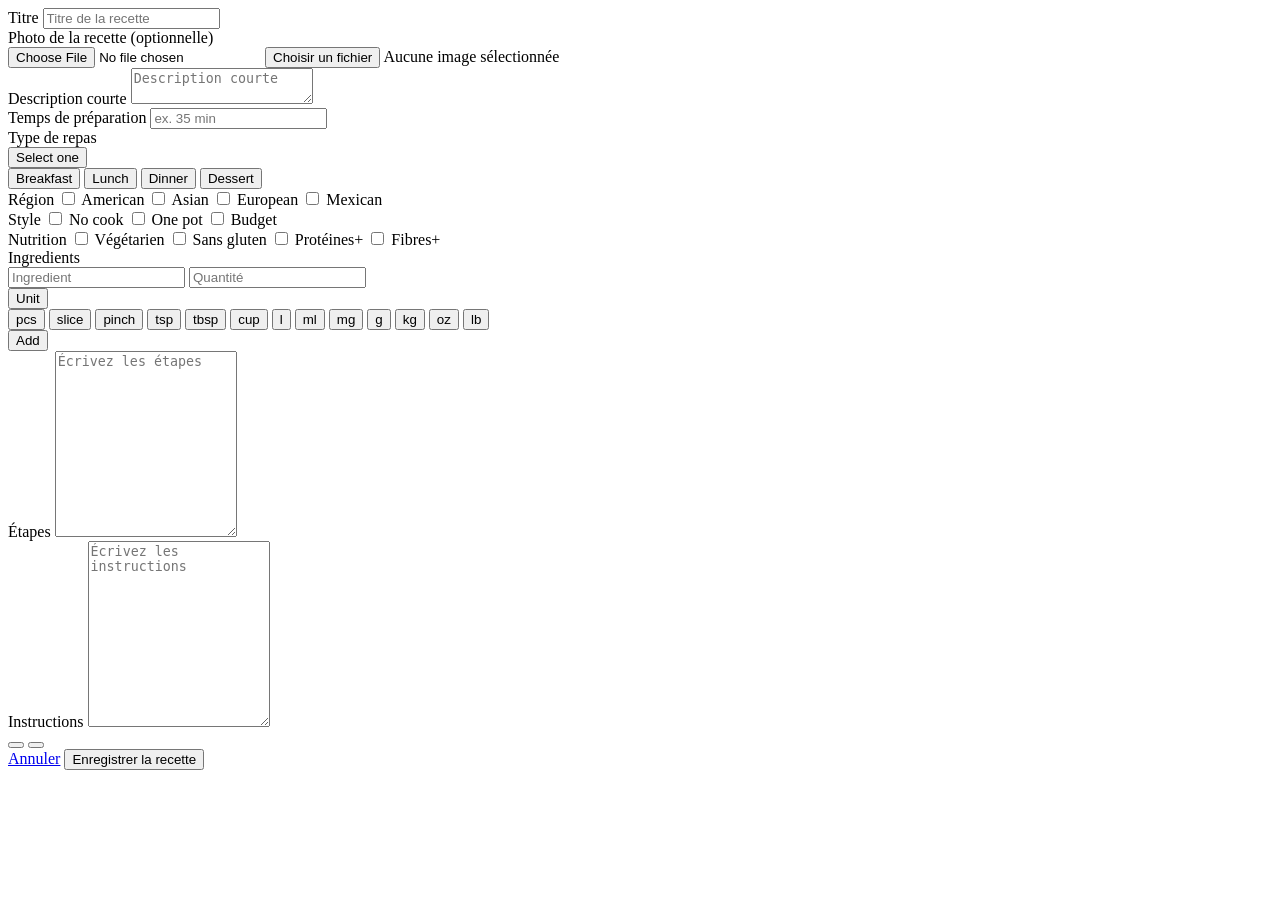
==== commit b4660b1e: "Translated the entire application into French and updated localization across all pages and componen" ====
--- a/src/main/resources/templates/add-recipe.html
+++ b/src/main/resources/templates/add-recipe.html
@@ -3,7 +3,7 @@
   <head>
     <meta charset="UTF-8" />
     <meta name="viewport" content="width=device-width, initial-scale=1.0" />
-    <title th:text="${pageTitle != null ? pageTitle : 'Add Recipe'}">Add Recipe</title>
+    <title th:text="${pageTitle != null ? pageTitle : 'Ajouter une recette'}">Ajouter une recette</title>
     <link rel="stylesheet" th:href="@{/css/style.css(v=64)}" href="/css/style.css?v=64" />
   </head>
   <body class="page-recipes">
@@ -18,38 +18,38 @@
             <div class="add-recipe-spread add-recipe-spread--one">
               <div class="add-recipe-col add-recipe-col--left">
                 <div class="add-recipe-field">
-                  <label for="recipe-title">Title</label>
-                  <input id="recipe-title" name="title" type="text" placeholder="Recipe title" th:value="${recipe.title}" required />
+                  <label for="recipe-title">Titre</label>
+                  <input id="recipe-title" name="title" type="text" placeholder="Titre de la recette" th:value="${recipe.title}" required />
                 </div>
                 <div class="add-recipe-field">
-                  <label for="recipe-photo">Recipe photo (optional)</label>
+                  <label for="recipe-photo">Photo de la recette (optionnelle)</label>
                   <div class="file-field">
                     <input id="recipe-photo" type="file" accept="image/*" />
                     <button class="file-button" type="button" data-file-trigger
-                            th:text="${isEdit == true ? 'Change file' : 'Choose file'}">Choose file</button>
+                            th:text="${isEdit == true ? 'Changer le fichier' : 'Choisir un fichier'}">Choisir un fichier</button>
                     <span class="file-name" data-file-name
-                          th:text="${isEdit == true ? 'Current image set' : 'No image selected'}">No image selected</span>
+                          th:text="${isEdit == true ? 'Image actuelle définie' : 'Aucune image sélectionnée'}">Aucune image sélectionnée</span>
                   </div>
                   <input type="hidden" name="imagePath" th:value="${recipe.imagePath}" data-image-path />
                 </div>
                 <div class="add-recipe-field">
-                  <label for="recipe-desc">Short description</label>
-                  <textarea id="recipe-desc" name="shortDescription" rows="2" placeholder="Short description" th:text="${recipe.shortDescription}"></textarea>
+                  <label for="recipe-desc">Description courte</label>
+                  <textarea id="recipe-desc" name="shortDescription" rows="2" placeholder="Description courte" th:text="${recipe.shortDescription}"></textarea>
                 </div>
                 <div class="add-recipe-grid">
                   <div class="add-recipe-field">
-                    <label for="recipe-time">Prep time</label>
-                    <input id="recipe-time" name="prepTime" type="text" placeholder="e.g. 35 min" th:value="${recipe.prepTime}" required />
+                    <label for="recipe-time">Temps de préparation</label>
+                    <input id="recipe-time" name="prepTime" type="text" placeholder="ex. 35 min" th:value="${recipe.prepTime}" required />
                   </div>
                   <div class="add-recipe-field">
-                    <label for="recipe-meal">Meal type</label>
+                    <label for="recipe-meal">Type de repas</label>
                     <div class="ingredient-unit-select meal-type-select" data-meal-select>
                       <input id="recipe-meal" type="hidden" name="mealType" th:value="${recipe.mealType}" data-meal-value />
                       <button type="button"
                               class="ingredient-unit-trigger meal-type-trigger"
                               data-meal-trigger
                               aria-expanded="false"
-                              th:text="${recipe.mealType != null && !#strings.isEmpty(recipe.mealType) ? recipe.mealType : 'Select one'}">Select one</button>
+                              th:text="${recipe.mealType != null && !#strings.isEmpty(recipe.mealType) ? recipe.mealType : 'Sélectionner'}">Sélectionner</button>
                       <div class="ingredient-unit-menu meal-type-menu" data-meal-menu>
                         <button type="button" class="ingredient-unit-option" data-meal-option data-value="Breakfast">Breakfast</button>
                         <button type="button" class="ingredient-unit-option" data-meal-option data-value="Lunch">Lunch</button>
@@ -61,7 +61,7 @@
                 </div>
                 <div class="add-recipe-tags">
                   <div class="add-recipe-tag-group">
-                    <span>Region</span>
+                    <span>Région</span>
                     <label><input type="checkbox" name="regionTags" value="American" th:checked="${recipe.regionTags != null && recipe.regionTags.contains('American')}" /> American</label>
                     <label><input type="checkbox" name="regionTags" value="Asian" th:checked="${recipe.regionTags != null && recipe.regionTags.contains('Asian')}" /> Asian</label>
                     <label><input type="checkbox" name="regionTags" value="European" th:checked="${recipe.regionTags != null && recipe.regionTags.contains('European')}" /> European</label>
@@ -75,10 +75,10 @@
                   </div>
                   <div class="add-recipe-tag-group">
                     <span>Nutrition</span>
-                    <label><input type="checkbox" name="nutritionTags" value="Vegetarian" th:checked="${recipe.nutritionTags != null && recipe.nutritionTags.contains('Vegetarian')}" /> Vegetarian</label>
-                    <label><input type="checkbox" name="nutritionTags" value="Gluten-free" th:checked="${recipe.nutritionTags != null && recipe.nutritionTags.contains('Gluten-free')}" /> Gluten-free</label>
-                    <label><input type="checkbox" name="nutritionTags" value="Protein+" th:checked="${recipe.nutritionTags != null && recipe.nutritionTags.contains('Protein+')}" /> Protein+</label>
-                    <label><input type="checkbox" name="nutritionTags" value="Fibre+" th:checked="${recipe.nutritionTags != null && recipe.nutritionTags.contains('Fibre+')}" /> Fibre+</label>
+                    <label><input type="checkbox" name="nutritionTags" value="Vegetarian" th:checked="${recipe.nutritionTags != null && recipe.nutritionTags.contains('Vegetarian')}" /> Végétarien</label>
+                    <label><input type="checkbox" name="nutritionTags" value="Gluten-free" th:checked="${recipe.nutritionTags != null && recipe.nutritionTags.contains('Gluten-free')}" /> Sans gluten</label>
+                    <label><input type="checkbox" name="nutritionTags" value="Protein+" th:checked="${recipe.nutritionTags != null && recipe.nutritionTags.contains('Protein+')}" /> Protéines+</label>
+                    <label><input type="checkbox" name="nutritionTags" value="Fibre+" th:checked="${recipe.nutritionTags != null && recipe.nutritionTags.contains('Fibre+')}" /> Fibres+</label>
                   </div>
                 </div>
               </div>
@@ -100,7 +100,7 @@
                            step="0.5"
                              th:name="|ingredientItems[${stat.index}].quantity|"
                              th:value="${item.quantity}"
-                             placeholder="Qty"
+                             placeholder="Quantité"
                              required />
                       <div class="ingredient-unit-select" data-unit-select>
                         <input type="hidden"
@@ -111,7 +111,7 @@
                                 class="ingredient-unit-trigger"
                                 data-unit-trigger
                           aria-expanded="false"
-                                th:text="${item.unit != null && !#strings.isEmpty(item.unit) ? item.unit : 'Unit'}">Unit</button>
+                                th:text="${item.unit != null && !#strings.isEmpty(item.unit) ? item.unit : 'Unité'}">Unité</button>
                         <div class="ingredient-unit-menu" data-unit-menu>
                           <button type="button" class="ingredient-unit-option" data-unit-option data-value="pcs">pcs</button>
                           <button type="button" class="ingredient-unit-option" data-unit-option data-value="slice">slice</button>
@@ -129,7 +129,7 @@
                         </div>
                       </div>
                       <button class="btn-secondary" type="button" data-ingredient-action
-                              th:text="${stat.last ? 'Add' : 'Remove'}">Add</button>
+                              th:text="${stat.last ? 'Ajouter' : 'Retirer'}">Ajouter</button>
                     </div>
                   </div>
                   <datalist id="ingredient-suggestions"></datalist>
@@ -140,31 +140,31 @@
             <div class="add-recipe-spread add-recipe-spread--two">
               <div class="add-recipe-col add-recipe-col--left">
                 <div class="add-recipe-field add-recipe-field--fill">
-                  <label for="recipe-steps">Steps</label>
-                  <textarea id="recipe-steps" name="steps" rows="12" placeholder="Write the steps" data-list="number" th:text="${recipe.steps}"></textarea>
+                  <label for="recipe-steps">Étapes</label>
+                  <textarea id="recipe-steps" name="steps" rows="12" placeholder="Écrivez les étapes" data-list="number" th:text="${recipe.steps}"></textarea>
                 </div>
               </div>
               <div class="add-recipe-divider" aria-hidden="true"></div>
               <div class="add-recipe-col add-recipe-col--right">
                 <div class="add-recipe-field add-recipe-field--fill">
                   <label for="recipe-notes">Instructions</label>
-                  <textarea id="recipe-notes" name="instructions" rows="12" placeholder="Write the instructions" th:text="${recipe.instructions}"></textarea>
+                  <textarea id="recipe-notes" name="instructions" rows="12" placeholder="Écrivez les instructions" th:text="${recipe.instructions}"></textarea>
                 </div>
               </div>
             </div>
           </form>
           <div class="add-recipe-book-nav">
-            <button class="add-recipe-arrow add-recipe-arrow--left" type="button" data-prev-page aria-label="Previous">
+            <button class="add-recipe-arrow add-recipe-arrow--left" type="button" data-prev-page aria-label="Précédent">
               <span class="add-recipe-arrow__icon" aria-hidden="true"></span>
             </button>
-            <button class="add-recipe-arrow add-recipe-arrow--right" type="button" data-next-page aria-label="Next">
+            <button class="add-recipe-arrow add-recipe-arrow--right" type="button" data-next-page aria-label="Suivant">
               <span class="add-recipe-arrow__icon" aria-hidden="true"></span>
             </button>
           </div>
           </div>
           <div class="add-recipe-actions">
-            <a class="btn-secondary add-recipe-cancel" href="/profile">Cancel</a>
-            <button class="btn-primary add-recipe-submit" type="submit" form="add-recipe-form">Save recipe</button>
+            <a class="btn-secondary add-recipe-cancel" href="/profile">Annuler</a>
+            <button class="btn-primary add-recipe-submit" type="submit" form="add-recipe-form">Enregistrer la recette</button>
           </div>
         </div>
       </section>
@@ -205,7 +205,7 @@
               return;
             }
 
-            fileName.textContent = "Uploading...";
+            fileName.textContent = "Téléversement...";
             if (submitBtn) submitBtn.disabled = true;
 
             const formData = new FormData();
@@ -222,11 +222,11 @@
                   if (imagePathInput) imagePathInput.value = data.url;
                   fileName.textContent = fileInput.files[0].name;
                 } else {
-                  fileName.textContent = "Upload failed";
+                  fileName.textContent = "Échec du téléversement";
                 }
               })
               .catch(() => {
-                fileName.textContent = "Upload failed";
+                fileName.textContent = "Échec du téléversement";
               })
               .finally(() => {
                 if (submitBtn) submitBtn.disabled = false;
@@ -238,7 +238,7 @@
           form.addEventListener("submit", (event) => {
             if (fileInput.files && fileInput.files.length > 0 && !imagePathInput.value) {
               event.preventDefault();
-              fileName.textContent = "Upload not finished";
+              fileName.textContent = "Téléversement non terminé";
             }
           });
         }
